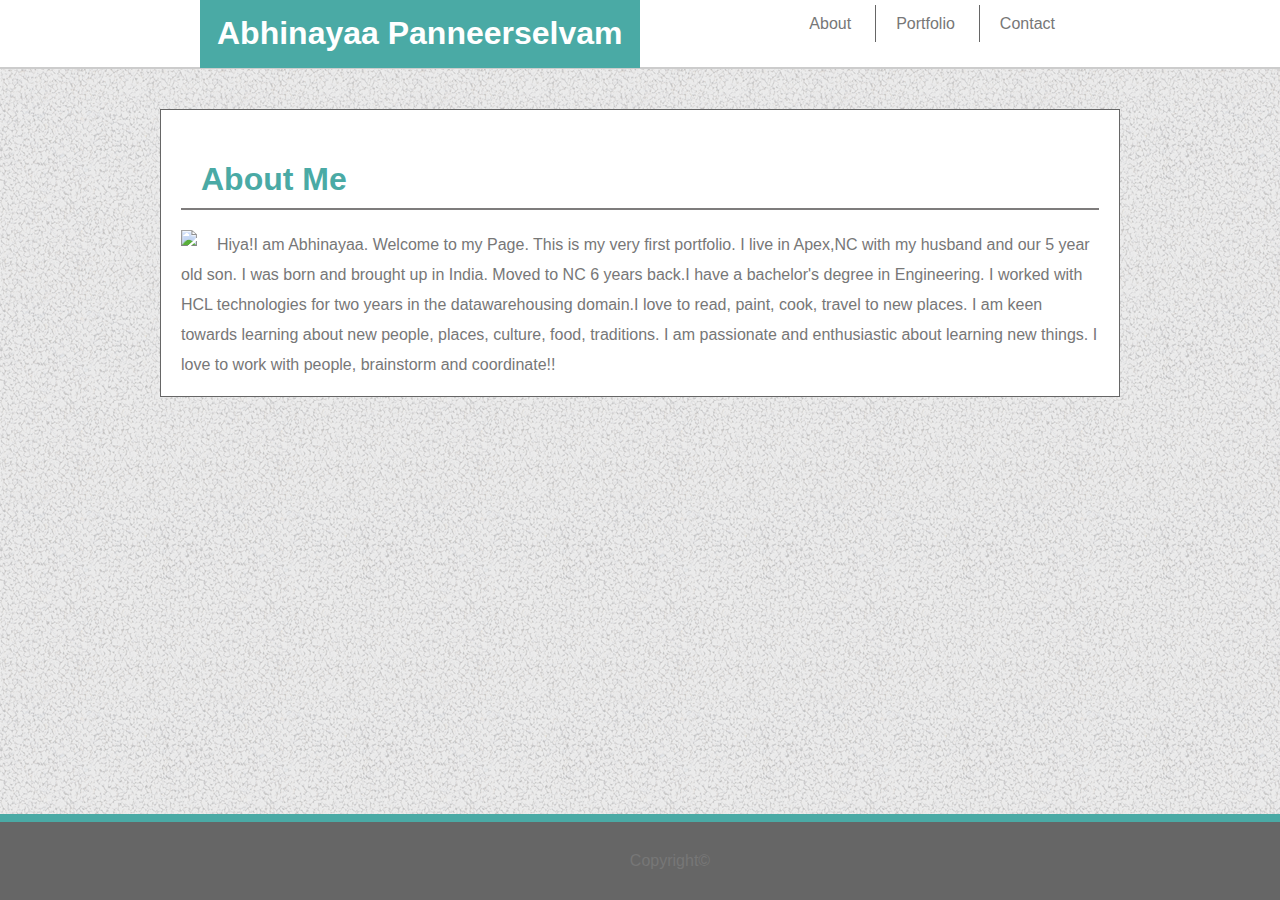
==== index.html @ 0b26f7c0 "First Completed Assignment" ====
<!DOCTYPE html>
<html>
    <head>
        <title>Portfolio</title>
        <link rel="stylesheet" href="assets/css/style.css">
    </head>
    <header id="header">
            <h1 id="h" class="fontstyle"> Abhinayaa Panneerselvam</h1>
            <div id="float">
                    <nav class="nav border ">
                         <a  class="decor fontstyle"href="index.html">About</a>
                     </nav>
                     <nav class="nav border ">
                         <a class="decor  fontstyle"href="portfolio.html">Portfolio</a>
                     </nav>
                     <nav class="nav  ">
                         <a class="decor fontstyle" href="contact.html">Contact</a>
                     </nav>
                 </div>
             </header>
         
    <body id="body" class="fontstyle">
        
     <div id="contentarea">
    <div id="aboutmepage">
        <div id="section" class="fontstyle">
                <h1 class="contact fontclr borderbottom">About Me</h1>
            </div>
            <div id="myimg">
                <img src="https://via.placeholder.com/150" id="img">
            </div>
            <div id="p1">
                <p id="p">Hiya!I am Abhinayaa. Welcome to my Page. This is my very first portfolio. I live in Apex,NC with my husband and our 5 year old son. I was born and brought up in India. Moved to NC 6 years back.I have a bachelor's degree in Engineering. I worked with HCL technologies for two years in the datawarehousing domain.I love to read, paint, cook, travel to new places.
                    I am  keen towards learning about new people, places, culture, food, traditions. I am passionate and enthusiastic about learning new things. I love to work with people, brainstorm and coordinate!!
                </p>
           
        </div>
        </div>
        </div>
    
        <footer id="footer">
                Copyright&#169;
            </footer>
    </body>

       
</html>
---- assets/css/style.css ----
.fontstyle{
    font-family:Arial, 'Helvtica Neue',Helvetica, sans-serif;
    color:#777777;
}
.fontclr{
    color:#4aaaa5;
    font-size:2em;
}
#header{

    margin-bottom: 40px;    
    padding:15px;
    background-color: #ffffff;
    border-bottom:2px solid #cccccc;
    border-width: 100%;
    font-family:Georgia, 'Times New Roman',Times, serif;
padding-left:200px;
}
.borderbotom{
    border-bottom:1px solid #7e7c7c;

}

#body{
    margin:0;
    padding: 0;
    background-image:url("../images/gravel.png");

}
#contentarea{
    width:960px;
    box-sizing: border-box;    align-content: center;
    background-color: white;

}
#myimg{
    float:left;
    margin-bottom:5px;
    margin-right:20px;    
}
.img{
 margin-bottom:10px;
margin-right:10px;}
#p1{
    display:inline;
line-height:30px;
}
#h{
   display:inline;
    width:20%;
    padding:17px;
    margin-left:0;
    background:#4aaaa5;
    color:white;
    margin-bottom:10px;

}
.nav {
    display:inline;
    padding:10px;
    text-align:center;


}
.decor
{
    text-decoration:none;
    text-align:center;
    padding:10px;

}

.border{
    border-right:1px solid #666666;

}
#float
{
    float:right;
    padding-right:190px;

}
#section{
    margin-left: auto;
    margin-right: auto;
    margin-top:10px;

}

#footer{
    text-align:center;
    position:fixed;
    padding:30px;
    bottom:0;
    margin-left:auto;
    margin-top:10px;
width:100%;
background-color:#666666;
border-top: 8px solid #4aaaa5;
}
#contentarea{
    margin:0;
    padding:0;
    margin-left:auto;
    margin-right:auto;
}#contactpage{
    width:960px;
    border: 1px solid #666666;
    margin-left:auto;
    margin-right:auto;
    margin-top:25px;
    background-color:white;
}
#aboutmepage{
    padding-top:10px;
border: 1px solid #666666;
padding-left:20px;
padding-right:20px;
}
#info{
padding:20px 65px;
line-height: 30px;
box-sizing: border-box;
/*margin-top:10px;*/
}
.contact{
    
    color:#4aaaa5;
    margin-bottom: 20px;
    border-bottom:2px solid #7e7c7c;
    padding:20px;
    padding-bottom:10px;
}
.Namebox{
padding:10px;
width: 100%;
border:1px solid #666666;
}
#messagebox{
    box-sizing:border-box;
    width: 100%;
    padding:30px;
    border:1px solid #666666;

}
#submit{
    width:10%;
    border:1px solid #666666;
background: #4aaaa5;
color:white;
padding:10px;
margin-top:10px;
text-align:center
}
#portfolio{
    width:960px;
    height:850px;
    margin-left:auto;
    margin-right:auto;
    border: 1px solid #666666;
    padding-left:10px;
    padding-right:10px;
    background-color:white;
}
#heading{
    color:#4aaaa5;
    font-size:1em;
    border-bottom:1px solid #666666;
    margin-bottom:5px;
}
#contentarea1{
    border:1px solid #666666;
}
#project{
    display:flex;

    width:60%;
    flex-wrap:wrap;
    margin:10px;
    margin:10px;

    overflow: scroll;

}

.column{
    position:relative;
}
.box{
    padding:15px;
    background: #4aaaa5;
 color:white;
text-align:center;
position:absolute;
width:95%;
bottom:30px;
padding-left:0;
padding-right:0;
}
nav a:hover{
    background-color:lightgrey;
}
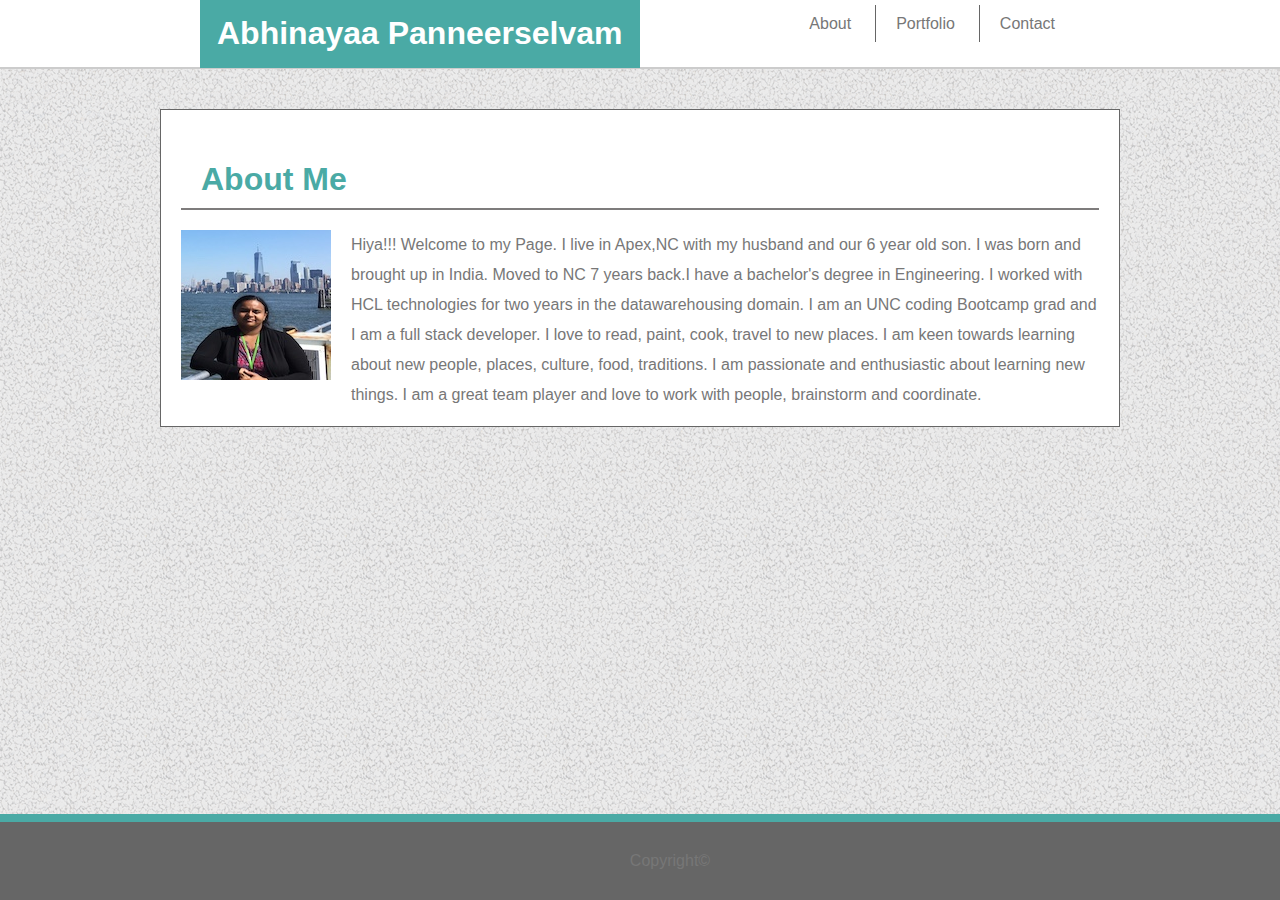
==== commit a50402dc: "img added" ====
--- a/index.html
+++ b/index.html
@@ -27,11 +27,10 @@
                 <h1 class="contact fontclr borderbottom">About Me</h1>
             </div>
             <div id="myimg">
-                <img src="https://via.placeholder.com/150" id="img">
+                <img src="./assets/images/Abhi.jpg" id="img">
             </div>
             <div id="p1">
-                <p id="p">Hiya!I am Abhinayaa. Welcome to my Page. This is my very first portfolio. I live in Apex,NC with my husband and our 5 year old son. I was born and brought up in India. Moved to NC 6 years back.I have a bachelor's degree in Engineering. I worked with HCL technologies for two years in the datawarehousing domain.I love to read, paint, cook, travel to new places.
-                    I am  keen towards learning about new people, places, culture, food, traditions. I am passionate and enthusiastic about learning new things. I love to work with people, brainstorm and coordinate!!
+                <p id="p">Hiya!!! Welcome to my Page.  I live in Apex,NC with my husband and our 6 year old son. I was born and brought up in India. Moved to NC 7 years back.I have a bachelor's degree in Engineering. I worked with HCL technologies for two years in the datawarehousing domain. I am an UNC coding Bootcamp grad and I am a full stack developer.  I love to read, paint, cook, travel to new places. I am  keen towards learning about new people, places, culture, food, traditions. I am passionate and enthusiastic about learning new things. I am a great team player and love to work with people, brainstorm and coordinate.
                 </p>
            
         </div>
--- a/assets/css/style.css
+++ b/assets/css/style.css
@@ -39,20 +39,20 @@
     margin-right:20px;    
 }
 .img{
- margin-bottom:10px;
-margin-right:10px;}
+width:100%;
+ /* margin-bottom:10px;
+margin-right:10px; */
+}
 #p1{
     display:inline;
 line-height:30px;
 }
 #h{
    display:inline;
-    width:20%;
     padding:17px;
     margin-left:0;
     background:#4aaaa5;
     color:white;
-    margin-bottom:10px;
 
 }
 .nav {
@@ -154,13 +154,14 @@
 }
 #portfolio{
     width:960px;
-    height:850px;
+    height:1050px;
     margin-left:auto;
     margin-right:auto;
     border: 1px solid #666666;
     padding-left:10px;
     padding-right:10px;
     background-color:white;
+    /* overflow:auto; */
 }
 #heading{
     color:#4aaaa5;
@@ -173,18 +174,26 @@
 }
 #project{
     display:flex;
-
-    width:60%;
+    width:100%;
     flex-wrap:wrap;
-    margin:10px;
-    margin:10px;
-
-    overflow: scroll;
+    margin:30px;
+    text-align:center;
+
+    overflow: auto;
 
 }
 
 .column{
     position:relative;
+    margin:10px;
+    text-align: center;
+
+
+}
+.column:hover{
+    box-shadow: 30px  10px 30px #999;
+    transform: scale(1.1);
+
 }
 .box{
     padding:15px;
@@ -192,12 +201,26 @@
  color:white;
 text-align:center;
 position:absolute;
-width:95%;
+width:100%;
+text-align:center;
 bottom:30px;
 padding-left:0;
 padding-right:0;
+
 }
 nav a:hover{
     background-color:lightgrey;
 }
-
+.gamelink{
+    text-decoration: none;
+    color:white;
+}
+#petbook{
+    /* border:1px solid black; */
+    margin-right:0;
+    margin-bottom:0;
+
+}
+.error{
+    color:red;
+}
